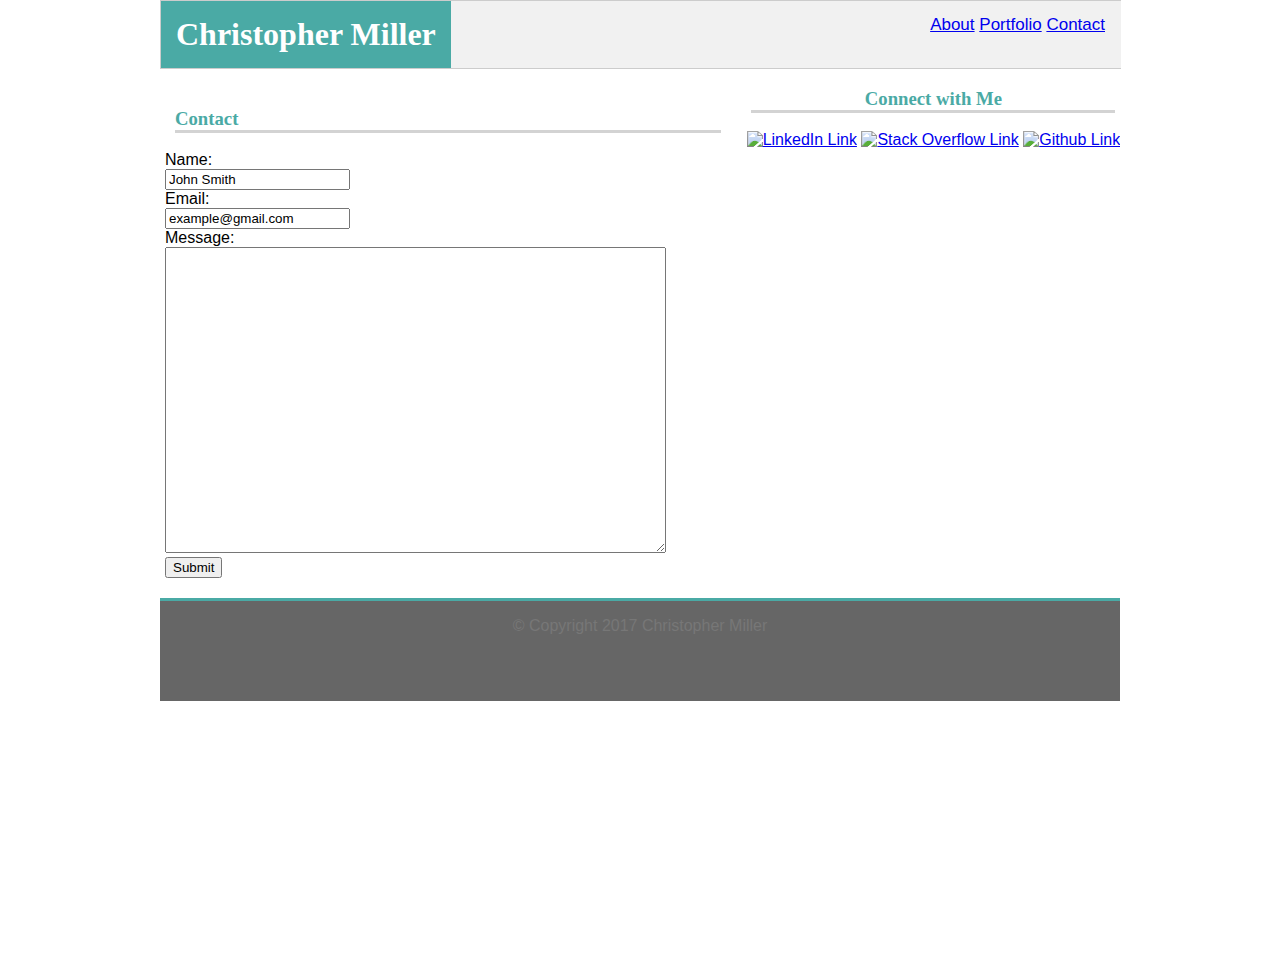
==== contact.html @ ca4ad6a1 "The first files of my responsive portfolio" ====
<!DOCTYPE html>
<html>
<head>
<title>Portfolio</title>
<link rel = "stylesheet"
   type = "text/css"
   href = "style.css" />
</head>

<body background="ep_naturalwhite.png">

<div class="whole_center">

	<div class="tab">
	  <h1> Christopher Miller</h1>
	  <div class="floater">
		  <a href="about_me.html">About</a>
		  <a href="portfolio_tab.html">Portfolio</a>
		  <a href="contact_me.html">Contact</a>
		</div>
	</div>

	<div class="wrapper" class="tabcontent">

		
		  <h3>Contact</h3>
		  <form action="/action_page.php">
		  Name:<br>
		  <input type="text" name="Name" value="John Smith"><br>
		  Email: <br>
		  <input type="text" name="Email" value="example@gmail.com"><br>
		  Message: <br>
		  <textarea name="Message" rows="20" cols="60">
		  </textarea><br>
		  <input type="submit" value="Submit">
		  </form>


	</div>
	<div class="image_links">
		<div class="boxy">
		<h3>Connect with Me</h3>
			<a href="https://www.linkedin.com/in/christopher-miller-58753396/"><img src="1493335359_linkedin_square_color.png" style="width:82px; height:86px" title="LinkedIn" alt="LinkedIn Link"></a>
			<a href="https://stackoverflow.com/users/7839227/chalmiller"><img src="1493335283_Stack_Overflow.png" style="width:82px; height:86px" title="Stack Overflow" alt="Stack Overflow Link"></a>
			<a href="https://github.com/Chalmiller"><img src="1493335249_mark-github.png" style="width:82px; height:86px" title="Github" alt="Github Link"></a>
		</div>
	</div> 

	<footer>
		<p>© Copyright 2017 Christopher Miller</p>
	</footer>
</div>



</body>
</html>
---- style.css ----
h1 {
    background-color: #4aaaa5;
    float: left;
    padding:15px;
    margin-bottom: 0px;
    margin-top: 0px;
    color: white;
    font-family:  Times;
}
p {
	color: #777777;
	position: relative;
}
h3 {
	color: #4aaaa5;
	border-bottom: 	#D3D3D3;
	border-bottom-style: solid;
	margin-left: 10px;
	margin-right: 10px;
	font-family:  Times;
}

body {
    margin: 0 0 960px;
    margin-left: auto;
    margin-right: auto;
    font-family: sans-serif;
}

img {
    width: 100%;
}

footer {
    position: relative;
    left: 0;
    color: #D3D3D3;
    bottom: 0;
    height: 100px;
    width: 100%;
    border-top-style: solid;
    border-color: #4aaaa5;
    background-color: #666666;
    float: left;
}
footer p {
	text-align: center;
}

div.tab {
    overflow: hidden;
    border: 1px solid #ccc;
    background-color: #f1f1f1;
    float: left;
    width: 100%;
    border-right: 1px;
}

div.tab button {
    background-color: inherit;
    border: none;
    outline: none;
    cursor: pointer;
    padding: 14px 16px;
    transition: 0.3s;

}

div.tab button:hover {
    background-color: #ddd;
}

div.tab button.active {
    background-color: #ccc;
}
.wrapper {
	width : 59%;
	float: left;
	margin-left: auto;
	margin-right: auto;
	margin-top: 20px;
	margin-bottom: 20px;
	background-color: white;
	padding-left: 5px;
}

.tabcontent {
    display: none;
    padding: 6px 12px;
    border: 1px solid #ccc;
    border-top: none;
    background-color: white;
}

.image_links {
	width: 40%;
	float:left;
}
.floater {
	float: right;
    display: block;
    color: #f2f2f2;
    text-align: center;
    padding: 14px 16px;
    text-decoration: none;
    font-size: 17px;
}
.whole_center {
	width: 960px;
	margin-right: auto;
	margin-left: auto;
}
.images {
	position: relative;
    padding: 6px 12px;
    border: 1px solid #ccc;
    border-top: none;
    background-color: white;
}

.images span {
    position: relative;
    right: 30px;
    top: 30px;
    width: 90%;
}
.boxy {
	width: 960px;
	margin-right: auto;
	margin-left: 10px;
	background-color: white;
	width: 100%;
	text-align: center;
}
.okay1 p { 
   position: absolute; 
   bottom: 0px;
   left: 0; 
   width: 100%;
   background-color: #4aaaa5; 
   text-align: center;
   color: white;
   padding: 10px 0 10px 0;
}
.okay2 p { 
   position: absolute; 
   bottom: 0px;
   left: 0; 
   width: 100%;
   background-color: #4aaaa5; 
   text-align: center;
   color: white;
   padding: 10px 0 10px 0;
}
.okay3 p { 
   position: absolute; 
   bottom: 0px;
   left: 0; 
   width: 100%;
   background-color: #4aaaa5;
   float: left; 
   text-align: center;
   color: white;
   padding: 10px 0 10px 0;
}
.okay4 p { 
   position: absolute; 
   bottom: 0px;
   left: 0; 
   width: 100%;
   background-color: #4aaaa5;
   text-align: center;
   color: white;
   padding: 10px 0 10px 0;
}
.okay5 p { 
   position: absolute; 
   bottom: 0px; 
   left: 0; 
   width: 100%;
   background-color: #4aaaa5;
   text-align: center;
   color: white;
   padding: 10px 0 10px 0;
}
.image-container {
	position: relative;
	width: 49%;
	display: inline-block;
}
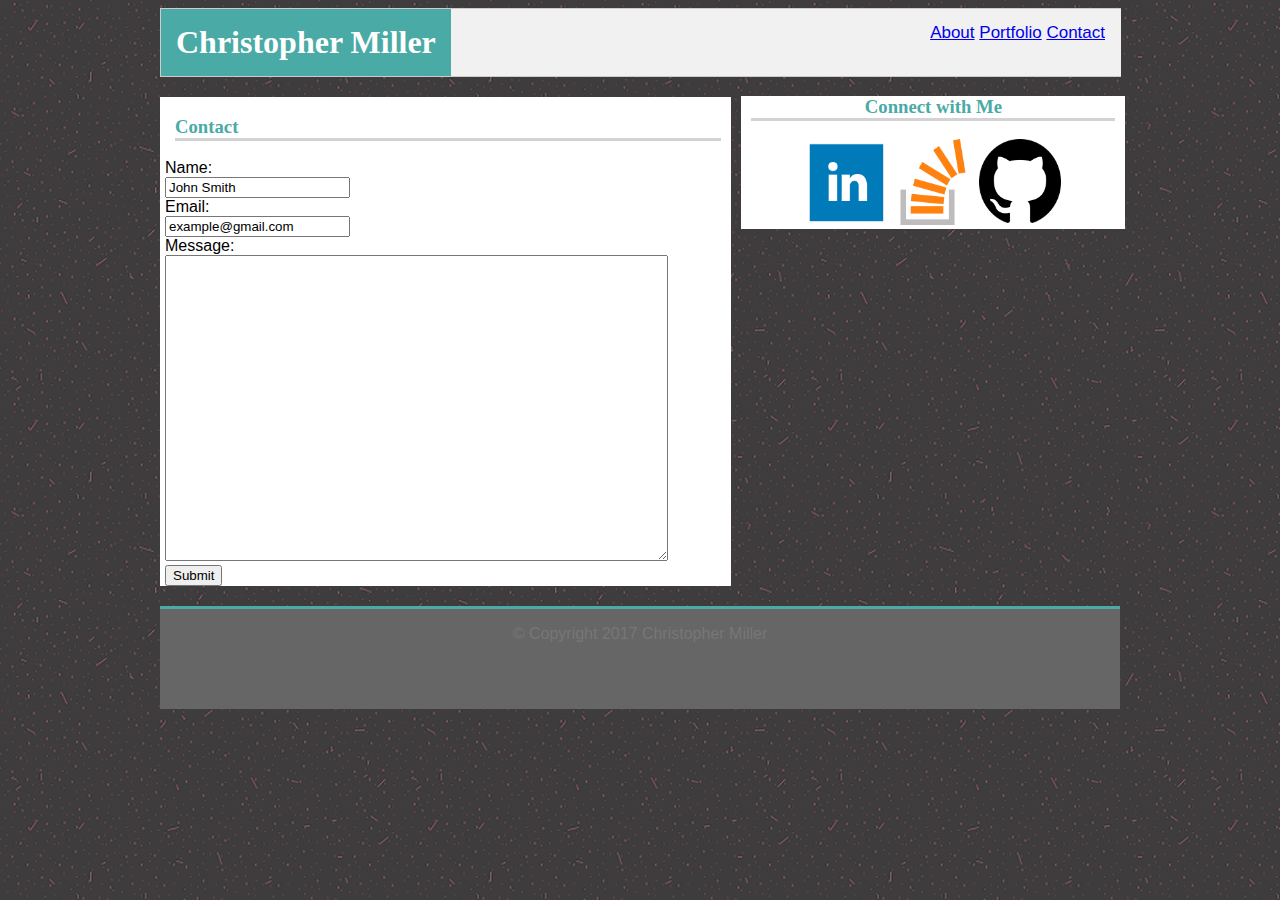
==== commit 63cf095c: "Added Media Queries that don't function properly yet." ====
--- a/contact.html
+++ b/contact.html
@@ -7,16 +7,16 @@
    href = "style.css" />
 </head>
 
-<body background="ep_naturalwhite.png">
+<body background="pink dust.png">
 
 <div class="whole_center">
 
 	<div class="tab">
 	  <h1> Christopher Miller</h1>
 	  <div class="floater">
-		  <a href="about_me.html">About</a>
-		  <a href="portfolio_tab.html">Portfolio</a>
-		  <a href="contact_me.html">Contact</a>
+		  <a href="index.html">About</a>
+		  <a href="portfolio.html">Portfolio</a>
+		  <a href="contact.html">Contact</a>
 		</div>
 	</div>
 
--- a/style.css
+++ b/style.css
@@ -1,5 +1,3 @@
-
-
 h1 {
     background-color: #4aaaa5;
     float: left;
@@ -10,20 +8,20 @@
     font-family:  Times;
 }
 p {
-	color: #777777;
-	position: relative;
+  color: #777777;
+  position: relative;
 }
 h3 {
-	color: #4aaaa5;
-	border-bottom: 	#D3D3D3;
-	border-bottom-style: solid;
-	margin-left: 10px;
-	margin-right: 10px;
-	font-family:  Times;
+  color: #4aaaa5;
+  border-bottom:  #D3D3D3;
+  border-bottom-style: solid;
+  margin-left: 10px;
+  margin-right: 10px;
+  font-family:  Times;
 }
 
 body {
-    margin: 0 0 960px;
+    margin: 0 0 96 0;
     margin-left: auto;
     margin-right: auto;
     font-family: sans-serif;
@@ -46,7 +44,7 @@
     float: left;
 }
 footer p {
-	text-align: center;
+  text-align: center;
 }
 
 div.tab {
@@ -76,14 +74,14 @@
     background-color: #ccc;
 }
 .wrapper {
-	width : 59%;
-	float: left;
-	margin-left: auto;
-	margin-right: auto;
-	margin-top: 20px;
-	margin-bottom: 20px;
-	background-color: white;
-	padding-left: 5px;
+  width : 59%;
+  float: left;
+  margin-left: auto;
+  margin-right: auto;
+  margin-top: 20px;
+  margin-bottom: 20px;
+  background-color: white;
+  padding-left: 5px;
 }
 
 .tabcontent {
@@ -95,11 +93,11 @@
 }
 
 .image_links {
-	width: 40%;
-	float:left;
+  width: 40%;
+  float:left;
 }
 .floater {
-	float: right;
+  float: right;
     display: block;
     color: #f2f2f2;
     text-align: center;
@@ -108,12 +106,12 @@
     font-size: 17px;
 }
 .whole_center {
-	width: 960px;
-	margin-right: auto;
-	margin-left: auto;
+  width: 960px;
+  margin-right: auto;
+  margin-left: auto;
 }
 .images {
-	position: relative;
+  position: relative;
     padding: 6px 12px;
     border: 1px solid #ccc;
     border-top: none;
@@ -127,12 +125,12 @@
     width: 90%;
 }
 .boxy {
-	width: 960px;
-	margin-right: auto;
-	margin-left: 10px;
-	background-color: white;
-	width: 100%;
-	text-align: center;
+  width: 960px;
+  margin-right: auto;
+  margin-left: 10px;
+  background-color: white;
+  width: 100%;
+  text-align: center;
 }
 .okay1 p { 
    position: absolute; 
@@ -186,7 +184,589 @@
    padding: 10px 0 10px 0;
 }
 .image-container {
-	position: relative;
-	width: 49%;
-	display: inline-block;
-}
+  position: relative;
+  width: 49%;
+  display: inline-block;
+}
+
+
+@media only screen and (max-width: 980px) {
+  h1 {
+    background-color: #4aaaa5;
+    float: left;
+    padding:15px;
+    margin-bottom: 0px;
+    margin-top: 0px;
+    color: white;
+    font-family:  Times;
+  }
+  p {
+    color: #777777;
+    position: relative;
+  }
+  h3 {
+    color: #4aaaa5;
+    border-bottom:  #D3D3D3;
+    border-bottom-style: solid;
+    margin-left: 10px;
+    margin-right: 10px;
+    font-family:  Times;
+  }
+
+  body {
+    margin: 0 0 960px;
+    margin-left: auto;
+    margin-right: auto;
+    font-family: sans-serif;
+  }
+
+  img {
+      width: 100%;
+  }
+
+  footer {
+      position: relative;
+      left: 0;
+      color: #D3D3D3;
+      bottom: 0;
+      height: 100px;
+      width: 100%;
+      border-top-style: solid;
+      border-color: #4aaaa5;
+      background-color: #666666;
+      float: left;
+  }
+  footer p {
+    text-align: center;
+  }
+
+  div.tab {
+      overflow: hidden;
+      border: 1px solid #ccc;
+      background-color: #f1f1f1;
+      float: left;
+      width: 100%;
+      border-right: 1px;
+  }
+
+  div.tab button {
+      background-color: inherit;
+      border: none;
+      outline: none;
+      cursor: pointer;
+      padding: 14px 16px;
+      transition: 0.3s;
+
+  }
+
+  div.tab button:hover {
+      background-color: #ddd;
+  }
+
+  div.tab button.active {
+      background-color: #ccc;
+  }
+  .wrapper {
+    width : 97%;
+    float: left;
+    margin-left: auto;
+    margin-right: auto;
+    margin-top: 20px;
+    margin-bottom: 20px;
+    background-color: white;
+    padding-left: 5px;
+  }
+
+  .tabcontent {
+      display: none;
+      padding: 6px 12px;
+      border: 1px solid #ccc;
+      border-top: none;
+      background-color: white;
+  }
+
+  .image_links {
+    width: 98%;
+    float:left;
+  }
+  .floater {
+    float: right;
+      display: block;
+      color: #f2f2f2;
+      text-align: center;
+      padding: 14px 16px;
+      text-decoration: none;
+      font-size: 17px;
+  }
+  .whole_center {
+    /*width: 960px;*/
+    margin-right: auto;
+    margin-left: auto;
+  }
+  .images {
+    position: relative;
+      padding: 6px 12px;
+      border: 1px solid #ccc;
+      border-top: none;
+      background-color: white;
+  }
+
+  .images span {
+      position: relative;
+      right: 30px;
+      top: 30px;
+      width: 90%;
+  }
+  .boxy {
+    width: 960px;
+    margin-right: auto;
+    margin-left: 10px;
+    background-color: white;
+    width: 100%;
+    text-align: center;
+  }
+  .okay1 p { 
+     position: absolute; 
+     bottom: 0px;
+     left: 0; 
+     width: 100%;
+     background-color: #4aaaa5; 
+     text-align: center;
+     color: white;
+     padding: 10px 0 10px 0;
+  }
+  .okay2 p { 
+     position: absolute; 
+     bottom: 0px;
+     left: 0; 
+     width: 100%;
+     background-color: #4aaaa5; 
+     text-align: center;
+     color: white;
+     padding: 10px 0 10px 0;
+  }
+  .okay3 p { 
+     position: absolute; 
+     bottom: 0px;
+     left: 0; 
+     width: 100%;
+     background-color: #4aaaa5;
+     float: left; 
+     text-align: center;
+     color: white;
+     padding: 10px 0 10px 0;
+  }
+  .okay4 p { 
+     position: absolute; 
+     bottom: 0px;
+     left: 0; 
+     width: 100%;
+     background-color: #4aaaa5;
+     text-align: center;
+     color: white;
+     padding: 10px 0 10px 0;
+  }
+  .okay5 p { 
+     position: absolute; 
+     bottom: 0px; 
+     left: 0; 
+     width: 100%;
+     background-color: #4aaaa5;
+     text-align: center;
+     color: white;
+     padding: 10px 0 10px 0;
+  }
+  .image-container {
+    position: relative;
+    width: 49%;
+    display: inline-block;
+  }
+}
+
+@media only screen and (max-width: 768px)  {
+  h1 {
+    background-color: #4aaaa5;
+    padding:15px;
+    margin-bottom: 0px;
+    margin-top: 0px;
+    color: white;
+    font-family:  Times;
+    position: relative;
+    width: 100%;
+    text-align: center;
+  }
+  p {
+    color: #777777;
+    position: relative;
+  }
+  h3 {
+    color: #4aaaa5;
+    border-bottom:  #D3D3D3;
+    border-bottom-style: solid;
+    margin-left: 10px;
+    margin-right: 10px;
+    font-family:  Times;
+  }
+
+  body {
+      margin: 0 0 960px;
+      margin-left: auto;
+      margin-right: auto;
+      font-family: sans-serif;
+  }
+
+  img {
+      width: 100%;
+  }
+
+  footer {
+      position: relative;
+      left: 0;
+      color: #D3D3D3;
+      bottom: 0;
+      height: 100px;
+      width: 100%;
+      border-top-style: solid;
+      border-color: #4aaaa5;
+      background-color: #666666;
+      float: left;
+  }
+  footer p {
+    text-align: center;
+  }
+
+  div.tab {
+      overflow: hidden;
+      border: 1px solid #ccc;
+      background-color: #f1f1f1;
+      float: left;
+      width: 100%;
+      border-right: 1px;
+  }
+
+  div.tab button {
+      background-color: inherit;
+      border: none;
+      outline: none;
+      cursor: pointer;
+      padding: 14px 16px;
+      transition: 0.3s;
+
+  }
+
+  div.tab button:hover {
+      background-color: #ddd;
+  }
+
+  div.tab button.active {
+      background-color: #ccc;
+  }
+  .wrapper {
+    width : 59%;
+    float: left;
+    margin-left: auto;
+    margin-right: auto;
+    margin-top: 20px;
+    margin-bottom: 20px;
+    background-color: white;
+    padding-left: 5px;
+  }
+
+  .tabcontent {
+      display: none;
+      padding: 6px 12px;
+      border: 1px solid #ccc;
+      border-top: none;
+      background-color: white;
+  }
+
+  .image_links {
+    width: 40%;
+    float:left;
+  }
+  .floater {
+    float: right;
+      display: block;
+      color: #f2f2f2;
+      text-align: center;
+      padding: 14px 16px;
+      text-decoration: none;
+      font-size: 17px;
+  }
+  .whole_center {
+    /*width: 960px;*/
+    margin-right: auto;
+    margin-left: auto;
+  }
+  .images {
+    position: relative;
+      padding: 6px 12px;
+      border: 1px solid #ccc;
+      border-top: none;
+      background-color: white;
+  }
+
+  .images span {
+      position: relative;
+      right: 30px;
+      top: 30px;
+      width: 90%;
+  }
+  .boxy {
+    width: 960px;
+    margin-right: auto;
+    margin-left: 10px;
+    background-color: white;
+    width: 100%;
+    text-align: center;
+  }
+  .okay1 p { 
+     position: absolute; 
+     bottom: 0px;
+     left: 0; 
+     width: 100%;
+     background-color: #4aaaa5; 
+     text-align: center;
+     color: white;
+     padding: 10px 0 10px 0;
+  }
+  .okay2 p { 
+     position: absolute; 
+     bottom: 0px;
+     left: 0; 
+     width: 100%;
+     background-color: #4aaaa5; 
+     text-align: center;
+     color: white;
+     padding: 10px 0 10px 0;
+  }
+  .okay3 p { 
+     position: absolute; 
+     bottom: 0px;
+     left: 0; 
+     width: 100%;
+     background-color: #4aaaa5;
+     float: left; 
+     text-align: center;
+     color: white;
+     padding: 10px 0 10px 0;
+  }
+  .okay4 p { 
+     position: absolute; 
+     bottom: 0px;
+     left: 0; 
+     width: 100%;
+     background-color: #4aaaa5;
+     text-align: center;
+     color: white;
+     padding: 10px 0 10px 0;
+  }
+  .okay5 p { 
+     position: absolute; 
+     bottom: 0px; 
+     left: 0; 
+     width: 100%;
+     background-color: #4aaaa5;
+     text-align: center;
+     color: white;
+     padding: 10px 0 10px 0;
+  }
+  .image-container {
+    position: relative;
+    width: 49%;
+    display: inline-block;
+  }
+}
+@media only screen and (max-width: 640px) {
+  h1 {
+    background-color: #4aaaa5;
+    float: left;
+    padding:15px;
+    margin-bottom: 0px;
+    margin-top: 0px;
+    color: white;
+    font-family:  Times;
+  }
+  p {
+    color: #777777;
+    position: relative;
+  }
+  h3 {
+    color: #4aaaa5;
+    border-bottom:  #D3D3D3;
+    border-bottom-style: solid;
+    margin-left: 10px;
+    margin-right: 10px;
+    font-family:  Times;
+  }
+
+  body {
+      margin: 0 0 960px;
+      margin-left: auto;
+      margin-right: auto;
+      font-family: sans-serif;
+  }
+
+  img {
+      width: 100%;
+  }
+
+  footer {
+      position: relative;
+      left: 0;
+      color: #D3D3D3;
+      bottom: 0;
+      height: 100px;
+      width: 100%;
+      border-top-style: solid;
+      border-color: #4aaaa5;
+      background-color: #666666;
+      float: left;
+  }
+  footer p {
+    text-align: center;
+  }
+
+  div.tab {
+      overflow: hidden;
+      border: 1px solid #ccc;
+      background-color: #f1f1f1;
+      float: left;
+      width: 100%;
+      border-right: 1px;
+      position: relative;
+  }
+
+  div.tab button {
+      background-color: inherit;
+      border: none;
+      outline: none;
+      cursor: pointer;
+      padding: 14px 16px;
+      transition: 0.3s;
+
+  }
+
+  div.tab button:hover {
+      background-color: #ddd;
+  }
+
+  div.tab button.active {
+      background-color: #ccc;
+  }
+  .wrapper {
+    width : 59%;
+    float: left;
+    margin-left: auto;
+    margin-right: auto;
+    margin-top: 20px;
+    margin-bottom: 20px;
+    background-color: white;
+    padding-left: 5px;
+  }
+
+  .tabcontent {
+      display: none;
+      padding: 6px 12px;
+      border: 1px solid #ccc;
+      border-top: none;
+      background-color: white;
+  }
+
+  .image_links {
+    width: 40%;
+    float:left;
+  }
+  .floater {
+    float: right;
+      display: block;
+      color: #f2f2f2;
+      text-align: center;
+      padding: 14px 16px;
+      text-decoration: none;
+      font-size: 17px;
+  }
+  .whole_center {
+    width: 960px;
+    margin-right: auto;
+    margin-left: auto;
+  }
+  .images {
+    position: relative;
+      padding: 6px 12px;
+      border: 1px solid #ccc;
+      border-top: none;
+      background-color: white;
+  }
+
+  .images span {
+      position: relative;
+      right: 30px;
+      top: 30px;
+      width: 90%;
+  }
+  .boxy {
+    width: 960px;
+    margin-right: auto;
+    margin-left: 10px;
+    background-color: white;
+    width: 100%;
+    text-align: center;
+  }
+  .okay1 p { 
+     position: absolute; 
+     bottom: 0px;
+     left: 0; 
+     width: 100%;
+     background-color: #4aaaa5; 
+     text-align: center;
+     color: white;
+     padding: 10px 0 10px 0;
+  }
+  .okay2 p { 
+     position: absolute; 
+     bottom: 0px;
+     left: 0; 
+     width: 100%;
+     background-color: #4aaaa5; 
+     text-align: center;
+     color: white;
+     padding: 10px 0 10px 0;
+  }
+  .okay3 p { 
+     position: absolute; 
+     bottom: 0px;
+     left: 0; 
+     width: 100%;
+     background-color: #4aaaa5;
+     float: left; 
+     text-align: center;
+     color: white;
+     padding: 10px 0 10px 0;
+  }
+  .okay4 p { 
+     position: absolute; 
+     bottom: 0px;
+     left: 0; 
+     width: 100%;
+     background-color: #4aaaa5;
+     text-align: center;
+     color: white;
+     padding: 10px 0 10px 0;
+  }
+  .okay5 p { 
+     position: absolute; 
+     bottom: 0px; 
+     left: 0; 
+     width: 100%;
+     background-color: #4aaaa5;
+     text-align: center;
+     color: white;
+     padding: 10px 0 10px 0;
+  }
+  .image-container {
+    position: relative;
+    width: 49%;
+    display: inline-block;
+  }
+}